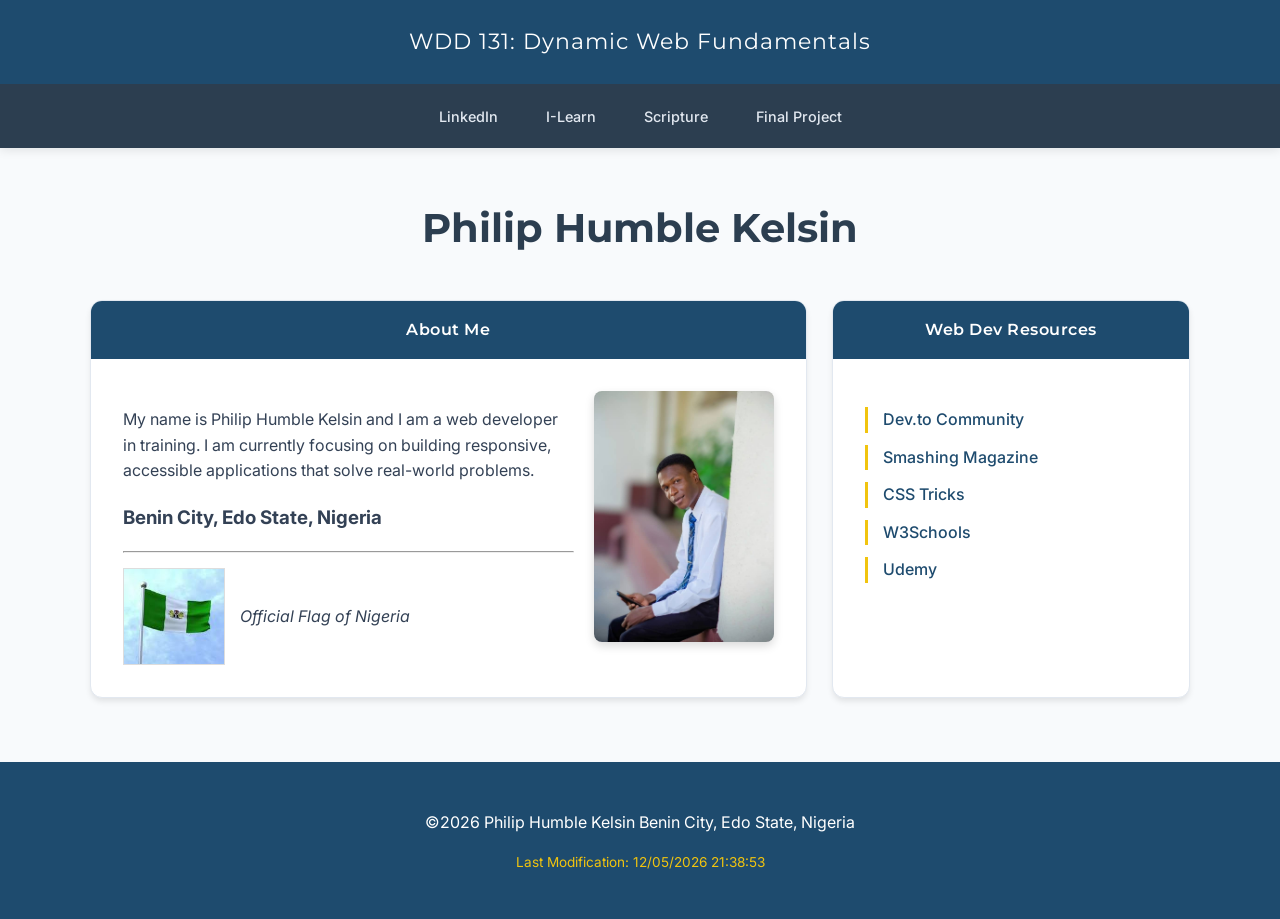
==== index.html @ 009f8b0d "Meet all rubric requirements for W01" ====
<!DOCTYPE html>
<html lang="en">

<head>
    <meta charset="UTF-8">
    <meta name="viewport" content="width=device-width, initial-scale=1.0">
    <title>WDD 131 – Dynamic Web Fundamentals – Philip Humble Kelsin</title>
    <meta name="description"
        content="WDD 131 course landing page for [Your Name], featuring web development resources and personal background.">
    <meta name="author" content="Philip Humble Kelsin">
    <link rel="preconnect" href="https://fonts.googleapis.com">
    <link rel="preconnect" href="https://fonts.gstatic.com" crossorigin>
    <link
        href="https://fonts.googleapis.com/css2?family=Montserrat:wght@400;700&family=Inter:wght@300;400;600&display=swap"
        rel="stylesheet">

    <link rel="stylesheet" href="styles/base.css">
    <script src="scripts/getdates.js" defer></script>
</head>

<body>
    <header>
        <div class="header-container">
            <span id="course-title">WDD 131: Dynamic Web Fundamentals</span>
        </div>
        <nav>
            <a rel="https://linkedin.com" target="_blank">LinkedIn</a>
            <a rel="https://byupw.instructure.com/" target="_blank">I-Learn</a>
            <a rel="https://scriptureearth.com" target="_blank">Scripture</a>
            <a rel="https://finalproject.com" target="_blank">Final Project</a>
        </nav>
    </header>

    <main>
        <h1>Philip Humble Kelsin</h1>
        <div class="grid-container">
            <section class="card">
                <div class="card-header">About Me</div>
                <div class="card-content about-grid">
                    <div class="about-text">
                        <p>My name is Philip Humble Kelsin and I am a web developer in training. I am currently focusing
                            on building
                            responsive, accessible applications that solve real-world problems.</p>
                        <h3>Benin City, Edo State, Nigeria</h3>
                        <hr>
                        <div class="location-box">
                            <img src="images/flag.webp" alt="State or Country Flag" class="flag">
                            <p><em>Official Flag of Nigeria</em></p>
                        </div>
                    </div>
                    <img src="images/profile.webp" alt="Your Profile Picture" class="profile-img">
                </div>
            </section>
            <section class="card">
                <div class="card-header">Web Dev Resources</div>
                <div class="card-content">
                    <ul class="resource-list">
                        <li><a rel="https://dev.to" target="_blank">Dev.to Community</a></li>
                        <li><a rel="https://smashingmagazine.com" target="_blank">Smashing Magazine</a></li>
                        <li><a rel="https://css-tricks.com" target="_blank">CSS Tricks</a></li>
                        <li><a rel="https://w3schools.com" target="_blank">W3Schools</a></li>
                        <li><a rel="https://udemy.com" target="_blank">Udemy</a></li>
                    </ul>
                </div>
            </section>
        </div>
    </main>
    <footer>
        <p>&copy;<span id="currentyear"></span> Philip Humble Kelsin Benin City, Edo State, Nigeria</p>
        <p id="lastModified"></p>
    </footer>
</body>

</html>
---- styles/base.css ----
:root {
    --primary-blue: #1e4b6e;
    /* Deeper, more modern blue */
    --accent-blue: #2c3e50;
    --light-bg: #f8fafc;
    --card-bg: #ffffff;
    --text-main: #334155;
    --text-light: #64748b;
    --gold: #f1c40f;
}

body {
    font-family: 'Inter', sans-serif;
    background-color: var(--light-bg);
    color: var(--text-main);
    margin: 0;
    line-height: 1.6;
}

header {
    background-color: var(--primary-blue);
    box-shadow: 0 2px 10px rgba(0, 0, 0, 0.1);
}

#course-title {
    display: block;
    text-align: center;
    color: white;
    font-family: 'Montserrat', sans-serif;
    font-size: 1.4rem;
    padding: 1.5rem 0;
    letter-spacing: 1px;
}

nav {
    display: flex;
    justify-content: center;
    background-color: var(--accent-blue);
    padding: 0.5rem 0;
}

nav a {
    color: #e2e8f0;
    padding: 0.8rem 1.5rem;
    text-decoration: none;
    font-size: 0.9rem;
    font-weight: 500;
    transition: all 0.3s ease;
}

nav a:hover {
    background-color: rgba(255, 255, 255, 0.1);
    color: var(--gold);
}


main {
    max-width: 1100px;
    margin: 3rem auto;
    padding: 0 20px;
}

h1 {
    font-family: 'Montserrat', sans-serif;
    text-align: center;
    font-size: 2.5rem;
    margin-bottom: 2.5rem;
    color: var(--accent-blue);
}

/* Grid Layout */
.grid-container {
    display: grid;
    grid-template-columns: 2fr 1fr;
    /* 2/3 for About, 1/3 for Resources */
    gap: 25px;
}


.card {
    background: var(--card-bg);
    border: 1px solid #e2e8f0;
    border-radius: 12px;
    overflow: hidden;
    box-shadow: 0 4px 6px -1px rgba(0, 0, 0, 0.1);
}

.card-header {
    background-color: var(--primary-blue);
    color: white;
    padding: 1rem;
    text-align: center;
    font-weight: 600;
    font-family: 'Montserrat', sans-serif;
    letter-spacing: 0.5px;
}

.card-content {
    padding: 2rem;
}


.about-grid {
    display: flex;
    gap: 20px;
    align-items: flex-start;
}

.profile-img {
    width: 180px;
    border-radius: 8px;
    box-shadow: 0 4px 10px rgba(0, 0, 0, 0.15);
}

.location-box {
    display: flex;
    align-items: center;
    gap: 15px;
    margin-top: 15px;
}

.flag {
    width: 100px;
    height: auto;
    border: 1px solid #ddd;
}


.resource-list {
    list-style: none;
    padding: 0;
}

.resource-list li {
    margin-bottom: 12px;
    padding-left: 15px;
    border-left: 3px solid var(--gold);
}

.resource-list a {
    color: var(--primary-blue);
    text-decoration: none;
    font-weight: 500;
}

.resource-list a:hover {
    text-decoration: underline;
}

footer {
    background-color: var(--primary-blue);
    color: white;
    text-align: center;
    padding: 2rem 0;
    margin-top: 4rem;
}

#lastModified {
    color: var(--gold);
    font-size: 0.85rem;
    margin-top: 10px;
}


@media (max-width: 768px) {
    .grid-container {
        grid-template-columns: 1fr;
    }

    .about-grid {
        flex-direction: column-reverse;
        align-items: center;
    }
}
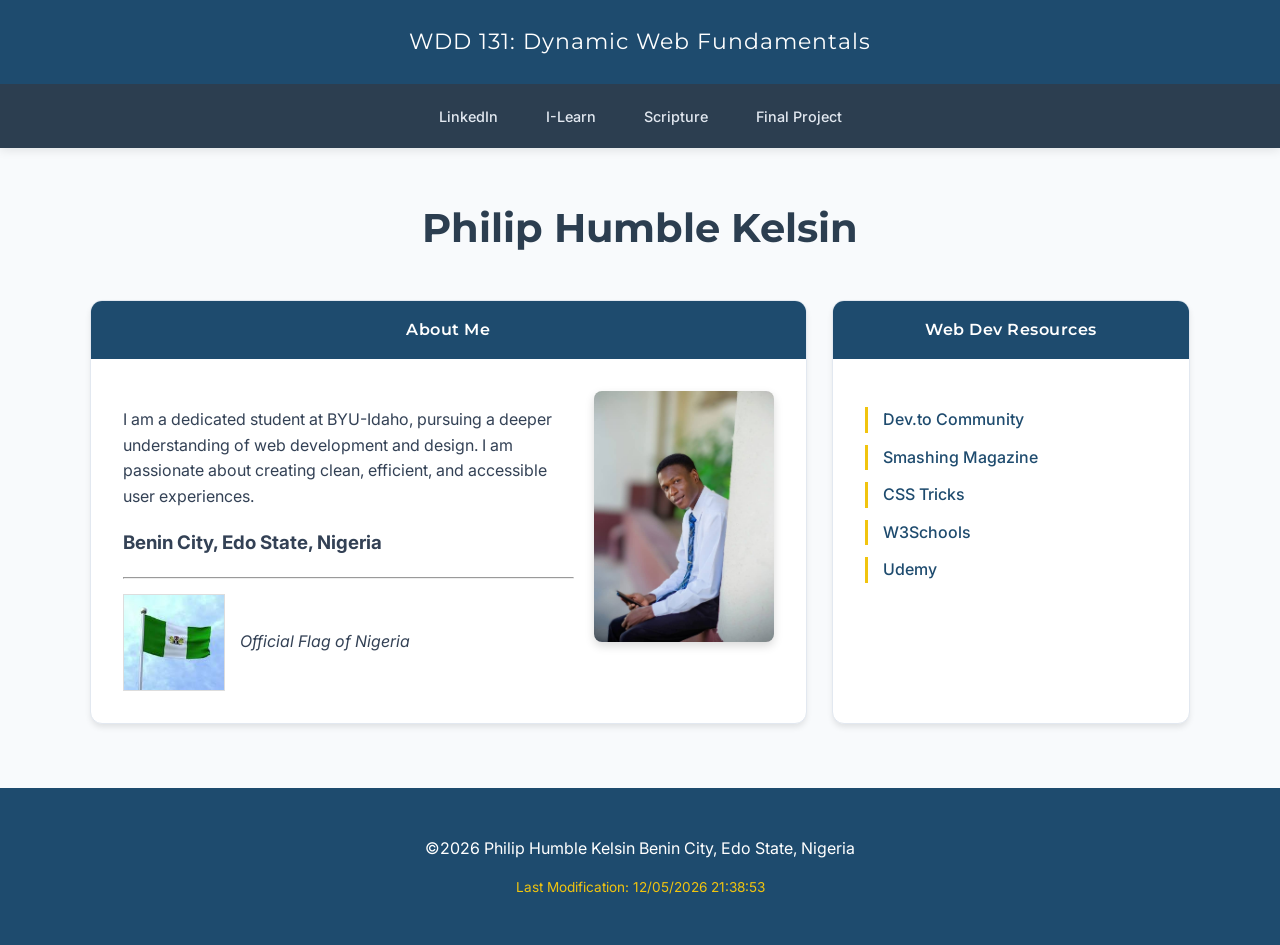
==== commit 40c73aa0: "updated about me" ====
--- a/index.html
+++ b/index.html
@@ -38,9 +38,9 @@
                 <div class="card-header">About Me</div>
                 <div class="card-content about-grid">
                     <div class="about-text">
-                        <p>My name is Philip Humble Kelsin and I am a web developer in training. I am currently focusing
-                            on building
-                            responsive, accessible applications that solve real-world problems.</p>
+                        <p>I am a dedicated student at BYU-Idaho, pursuing a deeper understanding of web development and
+                            design. I am passionate
+                            about creating clean, efficient, and accessible user experiences.</p>
                         <h3>Benin City, Edo State, Nigeria</h3>
                         <hr>
                         <div class="location-box">
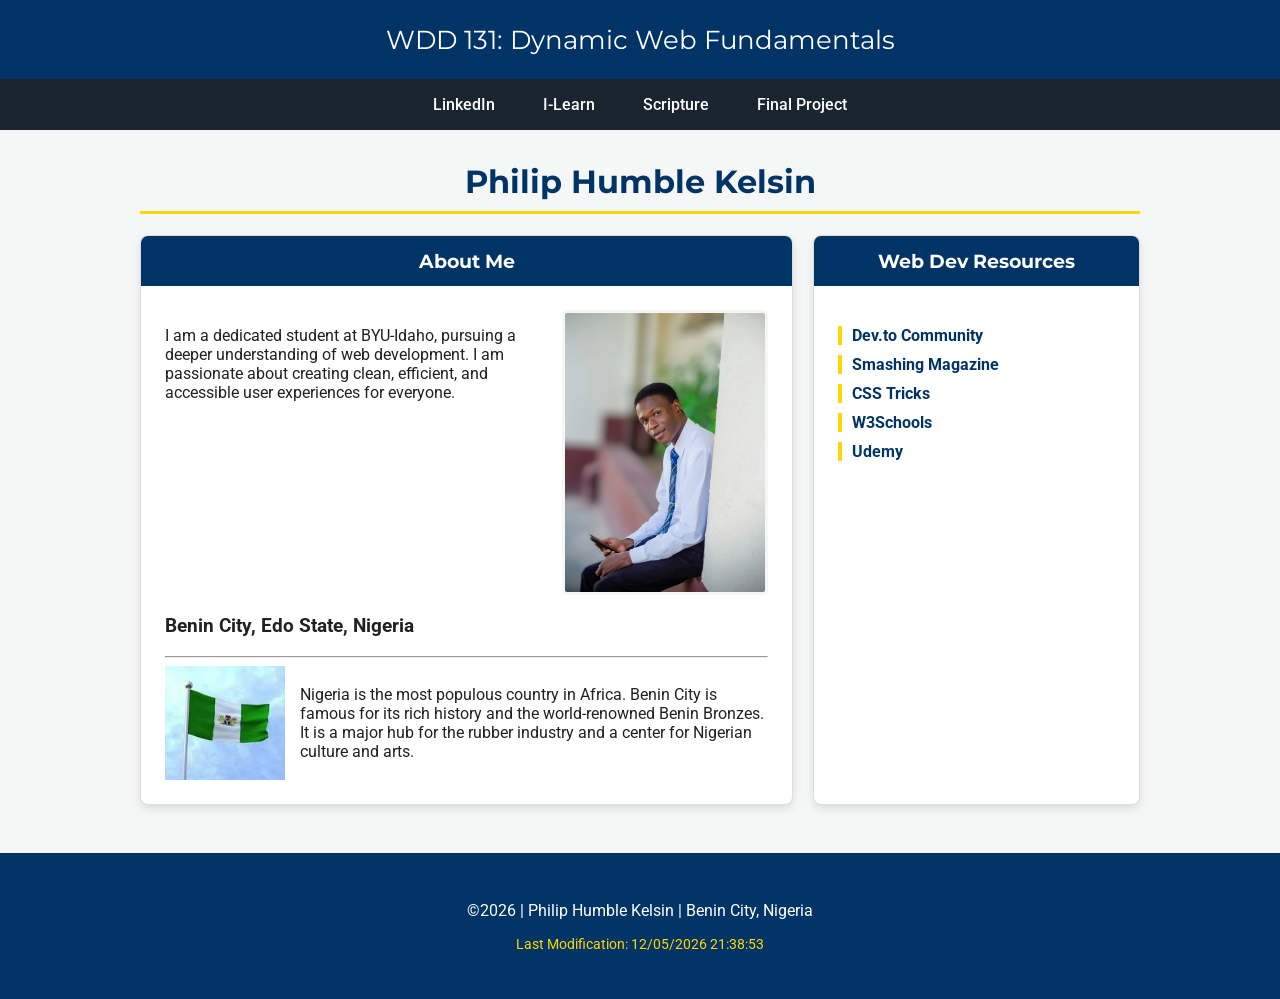
==== commit cec5efea: "fixed dev tools performance" ====
--- a/index.html
+++ b/index.html
@@ -6,12 +6,12 @@
     <meta name="viewport" content="width=device-width, initial-scale=1.0">
     <title>WDD 131 – Dynamic Web Fundamentals – Philip Humble Kelsin</title>
     <meta name="description"
-        content="WDD 131 course landing page for [Your Name], featuring web development resources and personal background.">
+        content="WDD 131 – Dynamic Web Fundamentals home page for Philip Humble Kelsin. Includes professional background, web development resources, and information about Nigeria.">
     <meta name="author" content="Philip Humble Kelsin">
     <link rel="preconnect" href="https://fonts.googleapis.com">
     <link rel="preconnect" href="https://fonts.gstatic.com" crossorigin>
     <link
-        href="https://fonts.googleapis.com/css2?family=Montserrat:wght@400;700&family=Inter:wght@300;400;600&display=swap"
+        href="https://fonts.googleapis.com/css2?family=Montserrat:wght@400;700&family=Roboto:wght@300;400&display=swap"
         rel="stylesheet">
 
     <link rel="stylesheet" href="styles/base.css">
@@ -20,53 +20,63 @@
 
 <body>
     <header>
-        <div class="header-container">
-            <span id="course-title">WDD 131: Dynamic Web Fundamentals</span>
-        </div>
+        <span id="course-title">WDD 131: Dynamic Web Fundamentals</span>
         <nav>
-            <a rel="https://linkedin.com" target="_blank">LinkedIn</a>
-            <a rel="https://byupw.instructure.com/" target="_blank">I-Learn</a>
-            <a rel="https://scriptureearth.com" target="_blank">Scripture</a>
-            <a rel="https://finalproject.com" target="_blank">Final Project</a>
+            <a href="https://www.linkedin.com/in/philiphumblekelsin27" target="_blank" rel="noopener">LinkedIn</a>
+            <a href="https://byupw.instructure.com/" target="_blank" rel="noopener">I-Learn</a>
+            <a href="https://www.churchofjesuschrist.org/study/scriptures/bofm/1-ne/3?lang=eng&id=p7#p7" target="_blank"
+                rel="noopener">Scripture</a>
+            <a href="index.html">Final Project</a>
         </nav>
     </header>
 
     <main>
         <h1>Philip Humble Kelsin</h1>
+
         <div class="grid-container">
             <section class="card">
-                <div class="card-header">About Me</div>
-                <div class="card-content about-grid">
-                    <div class="about-text">
-                        <p>I am a dedicated student at BYU-Idaho, pursuing a deeper understanding of web development and
-                            design. I am passionate
-                            about creating clean, efficient, and accessible user experiences.</p>
+                <h2 class="card-header">About Me</h2>
+                <div class="card-content">
+                    <div class="about-top">
+                        <p>I am a dedicated student at BYU-Idaho, pursuing a deeper understanding of web development. I
+                            am passionate about creating clean, efficient, and accessible user experiences for everyone.
+                        </p>
+                        <img src="images/profile.webp" alt="Philip Humble Kelsin Profile" class="profile-img"
+                            width="200" height="250" loading="lazy">
+                    </div>
+
+                    <div class="location-info">
                         <h3>Benin City, Edo State, Nigeria</h3>
                         <hr>
-                        <div class="location-box">
-                            <img src="images/flag.webp" alt="State or Country Flag" class="flag">
-                            <p><em>Official Flag of Nigeria</em></p>
+                        <div class="location-layout">
+                            <img src="images/nigeria-flag.webp" alt="Official Flag of Nigeria" class="flag" width="120"
+                                height="80" loading="lazy">
+                            <p>Nigeria is the most populous country in Africa. Benin City is famous for its rich history
+                                and the world-renowned Benin Bronzes. It is a major hub for the rubber industry and a
+                                center for Nigerian culture and arts.</p>
                         </div>
                     </div>
-                    <img src="images/profile.webp" alt="Your Profile Picture" class="profile-img">
                 </div>
             </section>
+
             <section class="card">
-                <div class="card-header">Web Dev Resources</div>
+                <h2 class="card-header">Web Dev Resources</h2>
                 <div class="card-content">
                     <ul class="resource-list">
-                        <li><a rel="https://dev.to" target="_blank">Dev.to Community</a></li>
-                        <li><a rel="https://smashingmagazine.com" target="_blank">Smashing Magazine</a></li>
-                        <li><a rel="https://css-tricks.com" target="_blank">CSS Tricks</a></li>
-                        <li><a rel="https://w3schools.com" target="_blank">W3Schools</a></li>
-                        <li><a rel="https://udemy.com" target="_blank">Udemy</a></li>
+                        <li><a href="https://dev.to" target="_blank" rel="noopener">Dev.to Community</a></li>
+                        <li><a href="https://smashingmagazine.com" target="_blank" rel="noopener">Smashing Magazine</a>
+                        </li>
+                        <li><a href="https://css-tricks.com" target="_blank" rel="noopener">CSS Tricks</a></li>
+                        <li><a href="https://w3schools.com" target="_blank" rel="noopener">W3Schools</a></li>
+                        <li><a href="https://udemy.com" target="_blank" rel="noopener">Udemy</a></li>
                     </ul>
                 </div>
             </section>
         </div>
     </main>
+
     <footer>
-        <p>&copy;<span id="currentyear"></span> Philip Humble Kelsin Benin City, Edo State, Nigeria</p>
+        <p>&copy;<span id="currentyear"></span> | Philip Humble Kelsin | Benin City, Nigeria</p>
         <p id="lastModified"></p>
     </footer>
 </body>
--- a/styles/base.css
+++ b/styles/base.css
@@ -1,130 +1,118 @@
 :root {
-    --primary-blue: #1e4b6e;
-    /* Deeper, more modern blue */
-    --accent-blue: #2c3e50;
-    --light-bg: #f8fafc;
-    --card-bg: #ffffff;
-    --text-main: #334155;
-    --text-light: #64748b;
-    --gold: #f1c40f;
+    --primary: #003366;
+    --secondary: #1a252f;
+    --accent: #ffd700;
+    --bg: #f4f7f6;
+    --white: #ffffff;
+    --nav-link: #ffffff;
 }
 
 body {
-    font-family: 'Inter', sans-serif;
-    background-color: var(--light-bg);
-    color: var(--text-main);
+    font-family: 'Roboto', sans-serif;
+    background-color: var(--bg);
+    color: #212121;
+    /* Darker text for better contrast */
     margin: 0;
-    line-height: 1.6;
 }
 
 header {
-    background-color: var(--primary-blue);
-    box-shadow: 0 2px 10px rgba(0, 0, 0, 0.1);
+    background-color: var(--primary);
+    color: white;
+    text-align: center;
 }
 
 #course-title {
     display: block;
-    text-align: center;
-    color: white;
     font-family: 'Montserrat', sans-serif;
-    font-size: 1.4rem;
+    font-size: 1.6rem;
     padding: 1.5rem 0;
-    letter-spacing: 1px;
 }
 
 nav {
     display: flex;
     justify-content: center;
-    background-color: var(--accent-blue);
-    padding: 0.5rem 0;
+    background-color: var(--secondary);
 }
 
 nav a {
-    color: #e2e8f0;
-    padding: 0.8rem 1.5rem;
+    color: var(--nav-link);
+    padding: 1rem 1.5rem;
     text-decoration: none;
-    font-size: 0.9rem;
     font-weight: 500;
-    transition: all 0.3s ease;
+    transition: 0.3s;
 }
 
 nav a:hover {
-    background-color: rgba(255, 255, 255, 0.1);
-    color: var(--gold);
+    background-color: var(--accent);
+    color: #000000;
 }
 
-
 main {
-    max-width: 1100px;
-    margin: 3rem auto;
-    padding: 0 20px;
+    max-width: 1000px;
+    margin: 2rem auto;
+    padding: 0 1rem;
 }
 
 h1 {
+    text-align: center;
     font-family: 'Montserrat', sans-serif;
-    text-align: center;
-    font-size: 2.5rem;
-    margin-bottom: 2.5rem;
-    color: var(--accent-blue);
+    border-bottom: 3px solid var(--accent);
+    padding-bottom: 10px;
+    color: var(--primary);
 }
 
-/* Grid Layout */
 .grid-container {
     display: grid;
     grid-template-columns: 2fr 1fr;
-    /* 2/3 for About, 1/3 for Resources */
-    gap: 25px;
+    gap: 20px;
 }
 
-
 .card {
-    background: var(--card-bg);
-    border: 1px solid #e2e8f0;
-    border-radius: 12px;
+    background: var(--white);
+    border-radius: 8px;
+    border: 1px solid #ddd;
     overflow: hidden;
-    box-shadow: 0 4px 6px -1px rgba(0, 0, 0, 0.1);
+    box-shadow: 0 4px 8px rgba(0, 0, 0, 0.1);
 }
 
+/* Updated for H2 tag */
 .card-header {
-    background-color: var(--primary-blue);
+    background: var(--primary);
     color: white;
-    padding: 1rem;
+    padding: 0.8rem;
     text-align: center;
-    font-weight: 600;
+    font-size: 1.2rem;
+    margin: 0;
     font-family: 'Montserrat', sans-serif;
-    letter-spacing: 0.5px;
 }
 
 .card-content {
-    padding: 2rem;
+    padding: 1.5rem;
 }
 
+.about-top {
+    display: flex;
+    gap: 15px;
+    margin-bottom: 20px;
+}
 
-.about-grid {
-    display: flex;
-    gap: 20px;
-    align-items: flex-start;
+.profile-img,
+.flag {
+    max-width: 100%;
+    height: auto;
+    object-fit: cover;
 }
 
 .profile-img {
-    width: 180px;
-    border-radius: 8px;
-    box-shadow: 0 4px 10px rgba(0, 0, 0, 0.15);
+    border-radius: 5px;
+    border: 3px solid var(--bg);
 }
 
-.location-box {
+.location-layout {
     display: flex;
+    gap: 15px;
     align-items: center;
-    gap: 15px;
-    margin-top: 15px;
 }
-
-.flag {
-    width: 100px;
-    height: auto;
-    border: 1px solid #ddd;
-}
-
 
 .resource-list {
     list-style: none;
@@ -132,15 +120,15 @@
 }
 
 .resource-list li {
-    margin-bottom: 12px;
-    padding-left: 15px;
-    border-left: 3px solid var(--gold);
+    margin-bottom: 10px;
+    border-left: 4px solid var(--accent);
+    padding-left: 10px;
 }
 
 .resource-list a {
-    color: var(--primary-blue);
     text-decoration: none;
-    font-weight: 500;
+    color: var(--primary);
+    font-weight: bold;
 }
 
 .resource-list a:hover {
@@ -148,27 +136,27 @@
 }
 
 footer {
-    background-color: var(--primary-blue);
+    background-color: var(--primary);
     color: white;
     text-align: center;
-    padding: 2rem 0;
-    margin-top: 4rem;
+    padding: 2rem;
+    margin-top: 3rem;
 }
 
 #lastModified {
-    color: var(--gold);
-    font-size: 0.85rem;
+    color: var(--accent);
+    font-size: 0.9rem;
     margin-top: 10px;
 }
-
 
 @media (max-width: 768px) {
     .grid-container {
         grid-template-columns: 1fr;
     }
 
-    .about-grid {
-        flex-direction: column-reverse;
-        align-items: center;
+    .about-top,
+    .location-layout {
+        flex-direction: column;
+        text-align: center;
     }
 }
